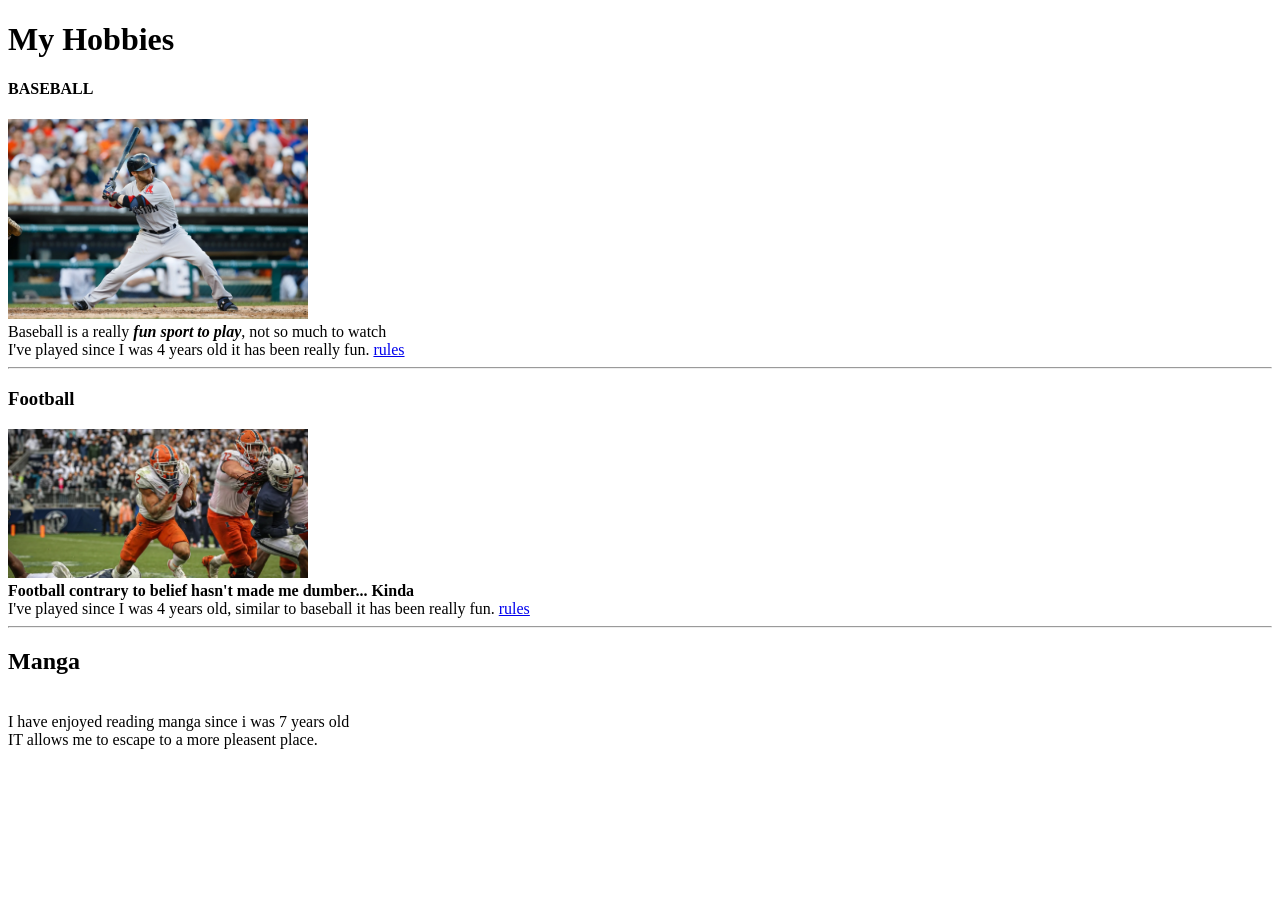
==== hobbies.html @ ecf596b9 "finsihed" ====
<!DOCTYPE html>
<html>

    <head>
        <title>Landen's Hobbies </title>
    </head>
    <body>
        <h1> My Hobbies</h1>
        <h4> BASEBALL</h4>
            <img src="batter.png" alt="batter" width = "300px">
            <br>
            <p1> Baseball is a really <i><b>fun sport to play</b></i>, not so much to watch </p1>
            <br>
            <p2> I've played since I was 4 years old it has been really fun.</p2>
            <a href = "https://content.mlb.com/documents/2/2/4/305750224/2019_Official_Baseball_Rules_FINAL_.pdf"> rules</a>
            <hr> 
        <h3> Football </h3>
            <img src="brown.jpg" alt="batter" width = "300px">
            <br>
            <p1> <b>Football contrary to belief hasn't made me dumber... Kinda</b></p1>
            <br>
            <p2> I've played since I was 4 years old, similar to baseball it has been really fun.</p2>
            <a href ="https://operations.nfl.com/the-rules/nfl-rulebook/"> rules</a>
            <hr>
        <h2> Manga </h2>
            <br>
            <p1> I have enjoyed reading manga since i was 7 years old</p1>
            <br>
            <p2> IT allows me to escape to a more pleasent place.</p2>
        
    </body>
</html>
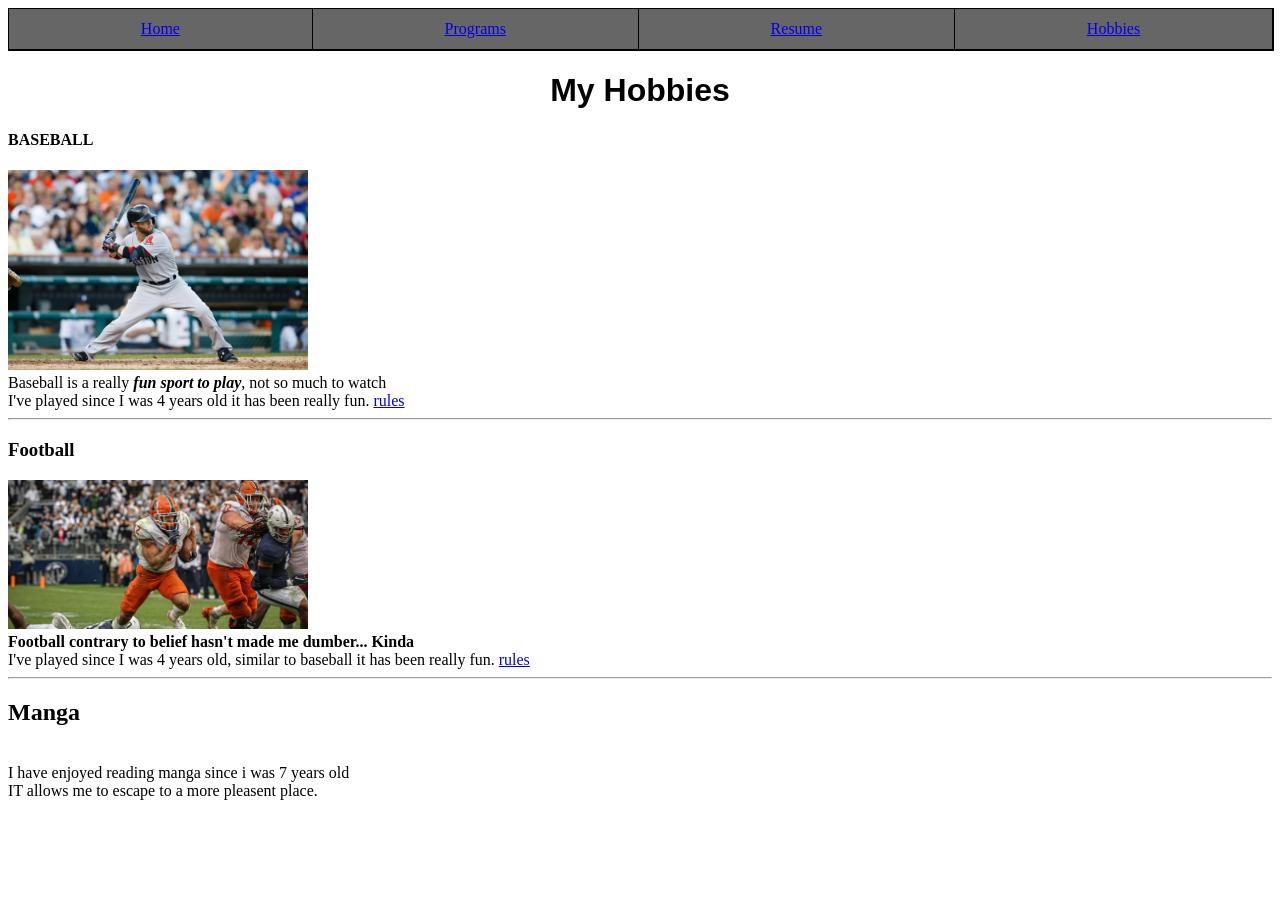
==== commit 618f2469: "FINISHED" ====
--- a/hobbies.html
+++ b/hobbies.html
@@ -2,9 +2,19 @@
 <html>
 
     <head>
+        <link rel="stylesheet" href="style.css">
         <title>Landen's Hobbies </title>
     </head>
     <body>
+        <div class="panel">
+            <ul class="nav">
+                <li class="buttons"><a href="index.html">Home</a></li>
+                <li class="buttons"> <a href="programs.html">Programs</a></li>
+                <li class="buttons"><a href="resume.html">Resume</a></li>
+                <li class="buttons"><a href="hobbies.html">Hobbies</a></li>
+            
+            </ul>
+        </div>
         <h1> My Hobbies</h1>
         <h4> BASEBALL</h4>
             <img src="batter.png" alt="batter" width = "300px">
--- a/style.css
+++ b/style.css
@@ -0,0 +1,135 @@
+h1{text-align: center;
+    font-family: sans-serif;
+    font-size: 150;}
+
+.link {
+   color: green;
+   background-color: transparent;
+   text-decoration: underline;
+   font-size: 100px;
+   text-align: center;
+   ;padding: 10px;
+   margin: 10px;
+   }
+a:visited{
+    color: pink;
+    background-color: transparent;
+    text-decoration: underline;
+    }
+.program{margin:30%;
+color:bisque;
+font-size: 200;}
+
+
+#special{ color:aquamarine;
+text-decoration: wavy;}
+.vscrolling_container { height: 100%; overflow: auto; }
+
+.div1 {
+   display: flex;
+   border: 1px solid #ccc;
+   padding: 1%;
+   margin: 1%;
+   box-shadow: inset 2px 5px 20px #555;
+   border-radius: 10;
+   background-color: rgb(231, 185, 129);
+ }
+
+ .div2 {
+   border: 1px solid #ccc;
+   padding: 2%;
+   background-color: rgb(92, 160, 254);
+   text-align: center;
+   margin: 1%;
+   width:48%;
+   color: rgb(201, 76, 76);
+ }
+ #gallerywrapper {
+  width:640px;
+  height:450px;
+  margin:0 auto;
+  position:relative;
+  font-family:verdana, arial, sans-serif;
+} 
+
+#gallerywrapper #gallery {
+  position:absolute;
+  left:0;
+  top:0;
+  height:450px;
+  width:640px;
+  overflow:hidden;
+  text-align:center;
+} 
+
+#gallerywrapper #gallery div {
+  width:640px; height:900px; 
+  padding-top:10px; 
+  position:relative;
+} 
+
+#gallerywrapper #gallery div img {
+  clear:both; 
+  display:block; 
+  margin:0 auto; 
+  border:0;
+} 
+
+#gallerywrapper #gallery div h3 {
+  padding:10px 0 0 0; 
+  margin:0; 
+  font-size:18px;
+} 
+
+#gallerywrapper #gallery div p {
+  padding:5px 0; 
+  margin:0; 
+  font-size:12px; 
+  line-height:18px;
+} 
+
+#gallery .previous{ 
+  display:inline;
+  float:left;
+  margin-left:80px;
+  text-decoration:none;
+} 
+
+#gallery .next{ 
+  display:inline;
+  float:right;
+  margin-right:80px;
+  text-decoration:none;
+}
+
+
+.panel {
+  background-color: grey;
+  width: 100%;
+  height: 4%;
+  position: relative;
+  border: 1px solid black;
+}
+.nav {
+  padding: 0;
+  margin: 0;
+  
+  /* add the following */
+  width:100%;
+  display:flex; 
+  flex-direction:row;
+}
+
+.buttons {
+  display: block;
+  padding: 0px 20px;
+  height: 40px;
+  background-color: #666666;
+  border-right: 1px solid black;
+  border-bottom: 1px solid black;
+  text-align: center;
+  line-height: 40px;
+  
+  /* remove your width and float and add the following */
+  flex-grow:1;
+}
